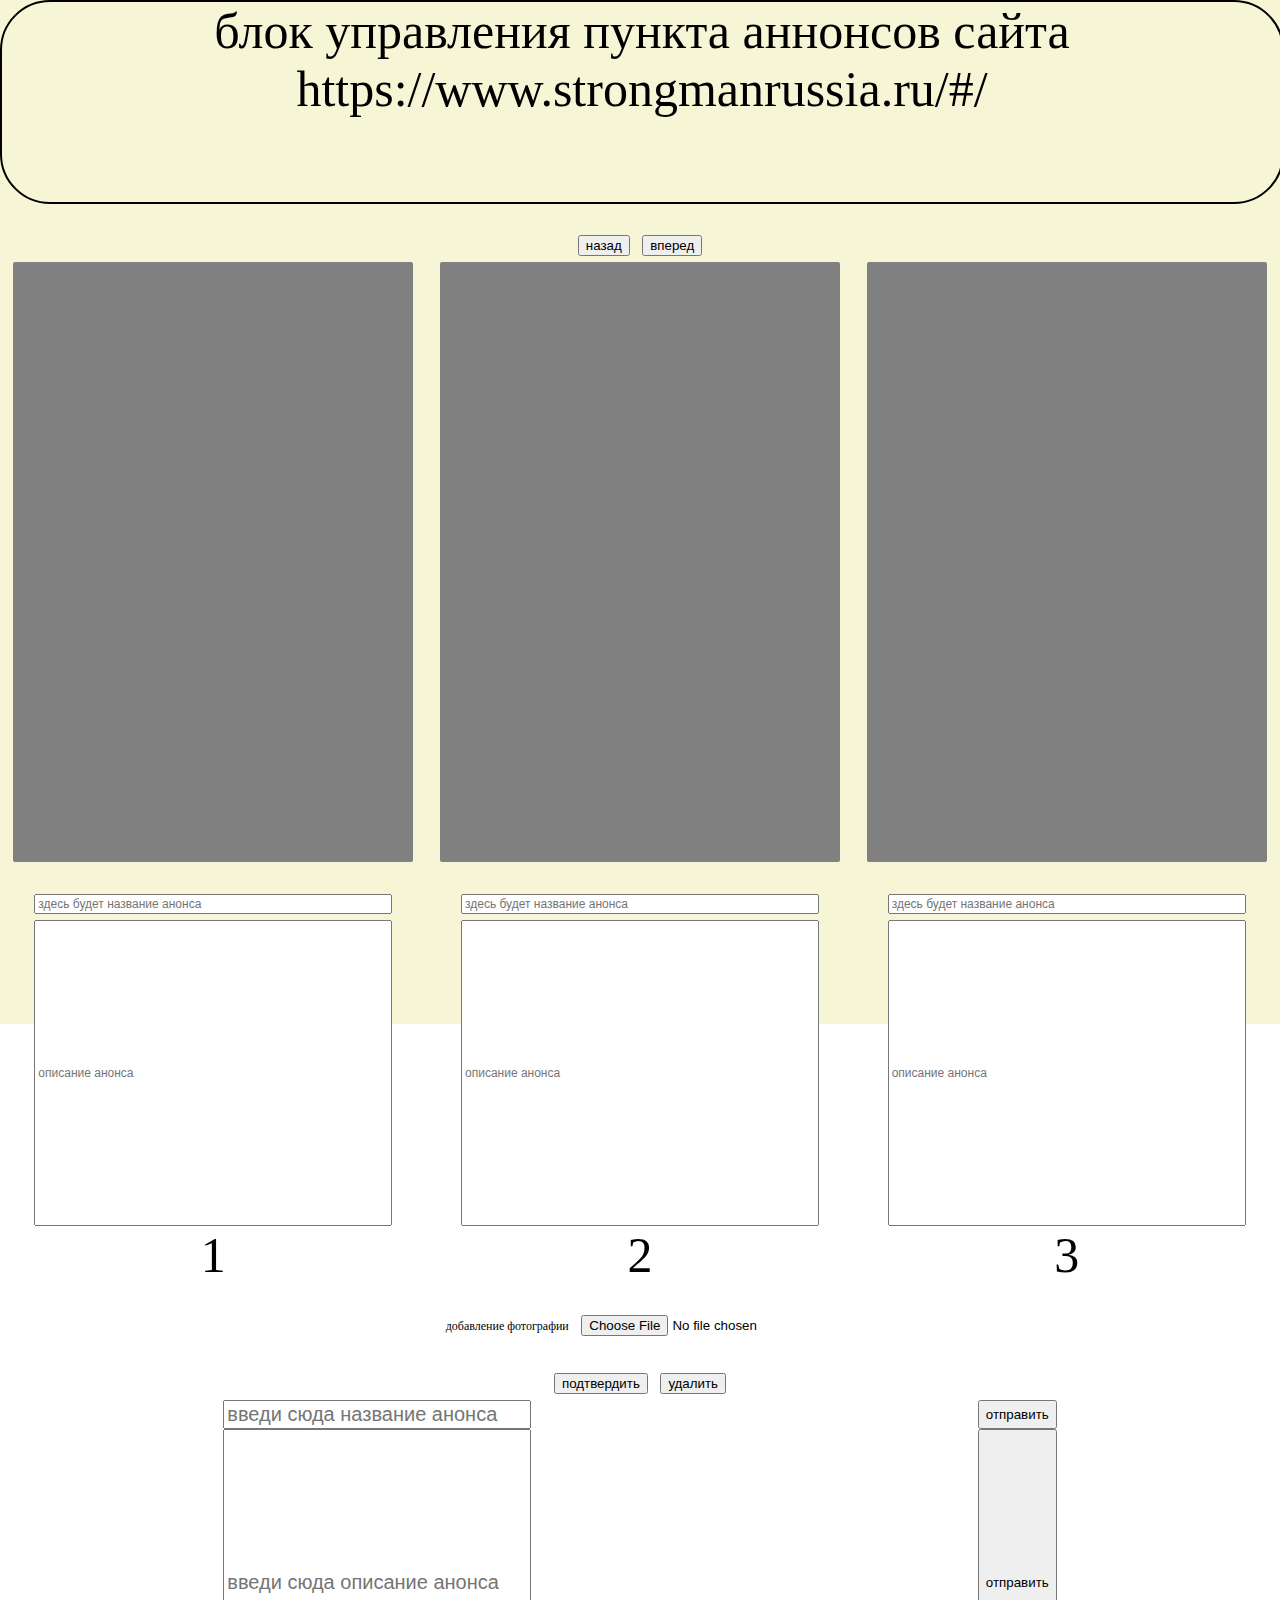
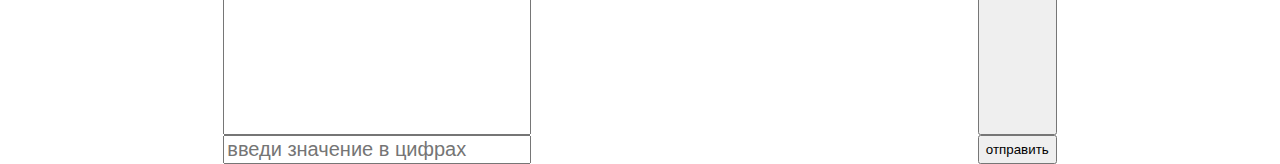
==== annoncement.html @ ea1c4bb1 "сверстал страницу для управления блоками логотипов также страницу для управление блоком анонсов" ====
<!DOCTYPE html>
<html lang="en">
<head>
    <meta charset="UTF-8">
    <meta name="viewport" content="width=device-width, initial-scale=1.0">
    <link rel="stylesheet" href="styles_pack/index_style.css">
    <link href="https://cdn.jsdelivr.net/npm/bootstrap@5.0.0-beta1/dist/css/bootstrap.min.css" rel="stylesheet" integrity="sha384-giJF6kkoqNQ00vy+HMDP7azOuL0xtbfIcaT9wjKHr8RbDVddVHyTfAAsrekwKmP1" crossorigin="anonymous">
    <script src="https://cdn.jsdelivr.net/npm/bootstrap@5.0.0-beta1/dist/js/bootstrap.bundle.min.js" integrity="sha384-ygbV9kiqUc6oa4msXn9868pTtWMgiQaeYH7/t7LECLbyPA2x65Kgf80OJFdroafW" crossorigin="anonymous"></script>

    <title>announcement_page_administrative</title>
</head>
<body>
<div class="main_block"> <!-- главный блок обертка для всей страницы (( --> 
<div class="header_space"></div>
<div class="block_header">блок управления пункта аннонсов сайта https://www.strongmanrussia.ru/#/</div>
<button type="button" class="btn btn-danger">назад</button> <!-- кнопка назад -->
<button type="button" class="btn btn-danger">вперед</button> <!-- кнопка вперед -->
<div class="blocks_for_image_covers"> <!-- коробка для блоков изображений анонсов (( -->
<div class="block_for_image_cover"> <!-- коробка для блока картинки с нумерованной цифрой порядковой (( -->
    <div class="cover_image_announcement"></div>
    <input type="text" placeholder="здесь будет название анонса" readonly style="font-size:12px ; width: 350px;">
    <input type="text" placeholder="описание анонса" readonly style="font-size:12px ; width: 350px; height: 300px;">
    <p>1</p>
</div> <!-- коробка для блока картинки с нумерованной цифрой порядковой )) -->
<div class="block_for_image_cover"> <!-- коробка для блока картинки с нумерованной цифрой порядковой (( -->
    <div class="cover_image_announcement"></div>
    <input type="text" placeholder="здесь будет название анонса" readonly style="font-size:12px ; width: 350px;">
    <input type="text" placeholder="описание анонса" readonly style="font-size:12px ; width: 350px; height: 300px;">
    <p>2</p>
    
</div> <!-- коробка для блока картинки с нумерованной цифрой порядковой )) -->
<div class="block_for_image_cover"> <!-- коробка для блока картинки с нумерованной цифрой порядковой (( -->
    <div class="cover_image_announcement"></div>
    <input type="text" placeholder="здесь будет название анонса" readonly style="font-size:12px ; width: 350px;">
    <input type="text" placeholder="описание анонса" readonly style="font-size:12px ; width: 350px; height: 300px;">
    <p>3</p>
</div> <!-- коробка для блока картинки с нумерованной цифрой порядковой )) -->
</div> <!-- коробка для блоков изображений анонсов )) -->
<div class="buttons_add_delete"> <!-- коробка блоков для кнопок добавить удалить (( -->
    <div class="mb-3">
    <label for="formFile" class="form-label">добавление фотографии</label>
    <input class="form-control" type="file" id="formFile">
    </div>
    <button type="button" class="btn btn-danger">подтвердить</button> <!-- кнопка подтвердить -->
    <button type="button" class="btn btn-danger">удалить</button> <!-- кнопка удалить -->
    </div> <!-- коробка блоков для кнопок добавить удалить )) -->
    <div class="announcetitle_and_submitbutton"> <!-- коробка для наименования анонса и кнопки подтвердить (( -->
    <input type="text" placeholder="введи сюда название анонса" class="input_title_text" style="width: 300px;"> <!-- пол ввода наименования анонса -->
    <button type="button" class="btn btn-danger">отправить</button> <!-- подтвердить -->
    </div> <!-- коробка для описания анонса и кнопки подтвердить )) -->
    <div class="announcementdescribtion_and_submitbutton" style="display:flex;"> <!-- коробка для наименования анонса и кнопки подтвердить (( -->
    <input type="text" placeholder="введи сюда описание анонса" class="input_title_text" style="width: 300px; height:300px;"> <!-- пол ввода наименования анонса -->
    <button type="button" class="btn btn-danger">отправить</button> <!-- подтвердить -->
    </div> <!-- коробка для ввода колличества символов и кнопки подтвердить )) -->
    <div class="size_max_min_regulation" style="display:flex;"> <!-- коробка для наименования анонса и кнопки подтвердить (( -->
    <input type="text" placeholder="введи значение в цифрах" class="input_title_text" style="width: 300px;"> <!-- пол ввода наименования анонса -->
    <button type="button" class="btn btn-danger">отправить</button> <!-- подтвердить -->
    </div> <!-- коробка для описания анонса и кнопки подтвердить )) -->
    </div> <!-- конец обертки главного блока )) -->
</body>
</html>
---- styles_pack/index_style.css ----
* {
    margin:0px auto;
}
.main_block {
    width: 1280px;
    height:1024px;
    background-color: #f6f6d7;
    text-align: center;
    font-size: 50px;
 
}
.block_header {
    width: 100%;
    height: 200px;
    border-radius: 50px;
    border:2px solid black;
 
}
.figure {
    width: 200px;
    height: 200px;
}
.form-label {
    font-size:12px;
}
.card-group {
    width: 500px;
    height: 100%;
}

.card-img-top {
    width: auto;
    height: auto;
}
.card {
    width: 500px;   
}
.url_company {
    width:300px;
}
.card-img-anonc {
    width: 500px;
    height: 200px;
}
.cover_image_announcement {
    width: 400px;
    height: 600px;
    background-color: grey;
    border-radius: 2px;
}
.blocks_for_image_covers {
    display: flex;
}
.input_title_text {
    font-size:20px;
    
}
.announcetitle_and_submitbutton {
    display:flex;
}
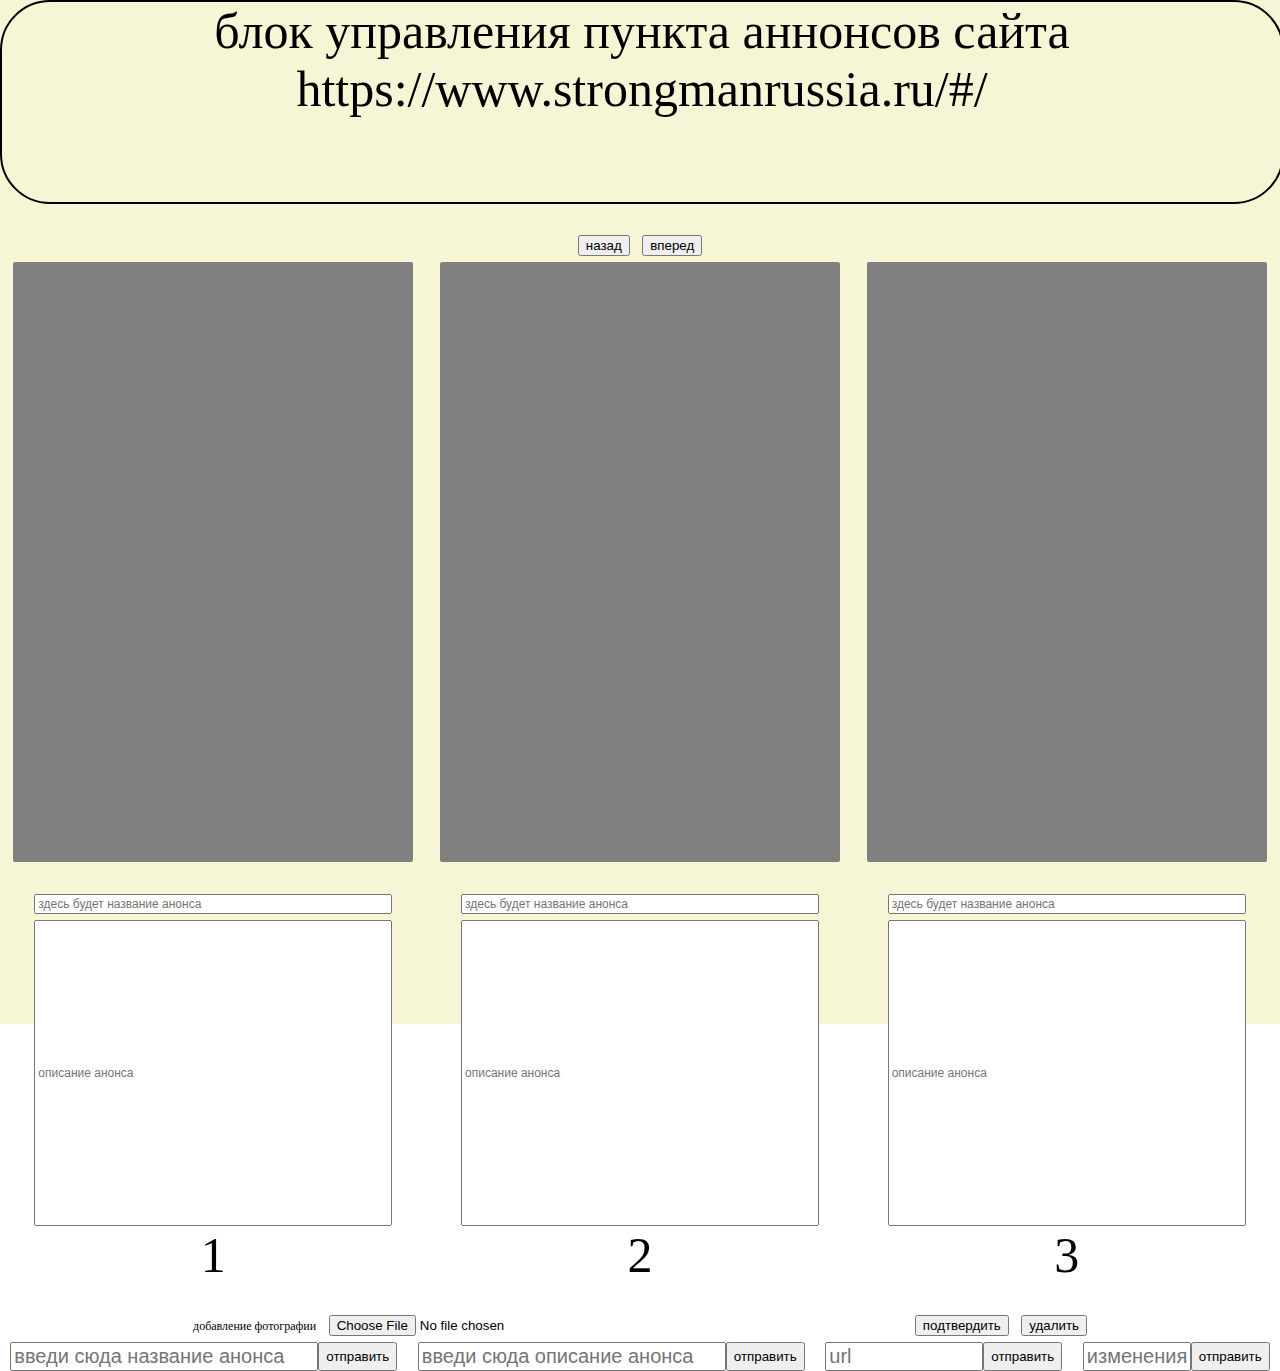
==== commit ba2837e4: "подкорректированы меню управления в некоторых страницах" ====
--- a/annoncement.html
+++ b/annoncement.html
@@ -19,43 +19,50 @@
 <div class="block_for_image_cover"> <!-- коробка для блока картинки с нумерованной цифрой порядковой (( -->
     <div class="cover_image_announcement"></div>
     <input type="text" placeholder="здесь будет название анонса" readonly style="font-size:12px ; width: 350px;">
-    <input type="text" placeholder="описание анонса" readonly style="font-size:12px ; width: 350px; height: 300px;">
-    <p>1</p>
+<input type="text" placeholder="описание анонса" readonly style="font-size:12px ; width: 350px; height: 300px;">
+<p>1</p>
 </div> <!-- коробка для блока картинки с нумерованной цифрой порядковой )) -->
 <div class="block_for_image_cover"> <!-- коробка для блока картинки с нумерованной цифрой порядковой (( -->
-    <div class="cover_image_announcement"></div>
-    <input type="text" placeholder="здесь будет название анонса" readonly style="font-size:12px ; width: 350px;">
-    <input type="text" placeholder="описание анонса" readonly style="font-size:12px ; width: 350px; height: 300px;">
-    <p>2</p>
-    
+<div class="cover_image_announcement"></div>
+<input type="text" placeholder="здесь будет название анонса" readonly style="font-size:12px ; width: 350px;">
+<input type="text" placeholder="описание анонса" readonly style="font-size:12px ; width: 350px; height: 300px;">
+<p>2</p>
 </div> <!-- коробка для блока картинки с нумерованной цифрой порядковой )) -->
 <div class="block_for_image_cover"> <!-- коробка для блока картинки с нумерованной цифрой порядковой (( -->
-    <div class="cover_image_announcement"></div>
-    <input type="text" placeholder="здесь будет название анонса" readonly style="font-size:12px ; width: 350px;">
-    <input type="text" placeholder="описание анонса" readonly style="font-size:12px ; width: 350px; height: 300px;">
-    <p>3</p>
+<div class="cover_image_announcement"></div>
+<input type="text" placeholder="здесь будет название анонса" readonly style="font-size:12px ; width: 350px;">
+<input type="text" placeholder="описание анонса" readonly style="font-size:12px ; width: 350px; height: 300px;">
+<p>3</p>
 </div> <!-- коробка для блока картинки с нумерованной цифрой порядковой )) -->
 </div> <!-- коробка для блоков изображений анонсов )) -->
-<div class="buttons_add_delete"> <!-- коробка блоков для кнопок добавить удалить (( -->
-    <div class="mb-3">
-    <label for="formFile" class="form-label">добавление фотографии</label>
-    <input class="form-control" type="file" id="formFile">
-    </div>
-    <button type="button" class="btn btn-danger">подтвердить</button> <!-- кнопка подтвердить -->
-    <button type="button" class="btn btn-danger">удалить</button> <!-- кнопка удалить -->
-    </div> <!-- коробка блоков для кнопок добавить удалить )) -->
-    <div class="announcetitle_and_submitbutton"> <!-- коробка для наименования анонса и кнопки подтвердить (( -->
-    <input type="text" placeholder="введи сюда название анонса" class="input_title_text" style="width: 300px;"> <!-- пол ввода наименования анонса -->
-    <button type="button" class="btn btn-danger">отправить</button> <!-- подтвердить -->
-    </div> <!-- коробка для описания анонса и кнопки подтвердить )) -->
-    <div class="announcementdescribtion_and_submitbutton" style="display:flex;"> <!-- коробка для наименования анонса и кнопки подтвердить (( -->
-    <input type="text" placeholder="введи сюда описание анонса" class="input_title_text" style="width: 300px; height:300px;"> <!-- пол ввода наименования анонса -->
-    <button type="button" class="btn btn-danger">отправить</button> <!-- подтвердить -->
-    </div> <!-- коробка для ввода колличества символов и кнопки подтвердить )) -->
-    <div class="size_max_min_regulation" style="display:flex;"> <!-- коробка для наименования анонса и кнопки подтвердить (( -->
-    <input type="text" placeholder="введи значение в цифрах" class="input_title_text" style="width: 300px;"> <!-- пол ввода наименования анонса -->
-    <button type="button" class="btn btn-danger">отправить</button> <!-- подтвердить -->
-    </div> <!-- коробка для описания анонса и кнопки подтвердить )) -->
-    </div> <!-- конец обертки главного блока )) -->
+<div class="buttons_add_delete" style="display: flex;" ><!-- коробка блоков для кнопок добавить удалить ((   -->
+<div class="mb-3">
+<label for="formFile" class="form-label">добавление фотографии</label>
+<input class="form-control" type="file" id="formFile" style="width: 200px;">
+</div>  
+<div class="buttons_submit_delete"> <!-- коробка для кнопок подтвердить и удалить (( -->
+<button type="button" class="btn btn-danger">подтвердить</button> <!-- кнопка подтвердить -->
+<button type="button" class="btn btn-danger">удалить</button> <!-- кнопка удалить -->
+</div> <!-- коробка для кнопок подтвердить и удалить )) -->
+</div> <!-- коробка блоков для кнопок добавить удалить   )) -->
+<div class="box_for_2level_rule" style="display: flex;"> <!-- коробки для других блоков управления 2 линии (( -->
+<div class="announcetitle_and_submitbutton"> <!-- коробка для наименования анонса и кнопки подтвердить (( -->
+<input type="text" placeholder="введи сюда название анонса" class="input_title_text" style="width: 300px;"> <!-- пол ввода наименования анонса -->
+<button type="button" class="btn btn-danger">отправить</button> <!-- подтвердить -->
+</div> <!-- коробка для описания анонса и кнопки подтвердить )) -->
+<div class="announcementdescribtion_and_submitbutton" style="display:flex;"> <!-- коробка для наименования анонса и кнопки подтвердить (( -->
+<input type="text" placeholder="введи сюда описание анонса" class="input_title_text" style="width: 300px;"> <!-- пол ввода наименования анонса -->
+<button type="button" class="btn btn-danger">отправить</button> <!-- подтвердить -->
+</div> <!-- коробка для формы добавления url ссылки )) -->
+<div class="size_max_min_regulation" style="display:flex;"> <!-- коробка для добавления ссылки к анонсу (( -->
+<input type="text" placeholder="url" class="input_title_text" style="width: 150px;"> <!-- пол ввода наименования анонса -->
+<button type="button" class="btn btn-danger">отправить</button> <!-- подтвердить -->
+</div> <!-- коробка для формы добавления url ссылки )) -->
+<div class="size_max_min_regulation" style="display:flex;"> <!-- коробка для наименования анонса и кнопки подтвердить (( -->
+<input type="text" placeholder="изменения длины текста" class="input_title_text" style="width: 100px;"> <!-- пол ввода наименования анонса -->
+<button type="button" class="btn btn-danger">отправить</button> <!-- подтвердить -->
+</div> <!-- коробка для формы изменения колличества символов в тексте )) -->
+</div> <!-- коробки для других блоков управления 2 линии )) -->
+</div> <!-- конец обертки главного блока )) -->
 </body>
 </html>--- a/styles_pack/index_style.css
+++ b/styles_pack/index_style.css
@@ -24,7 +24,7 @@
     font-size:12px;
 }
 .card-group {
-    width: 500px;
+    width: 900px;
     height: 100%;
 }
 
@@ -48,6 +48,12 @@
     background-color: grey;
     border-radius: 2px;
 }
+.cover_image_news {
+    width: 400px;
+    height: 400px;
+    background-color: grey;
+    border-radius: 2px;
+}
 .blocks_for_image_covers {
     display: flex;
 }
@@ -58,3 +64,33 @@
 .announcetitle_and_submitbutton {
     display:flex;
 }
+.cover_protocol_image {
+width:300px;
+height:400px;
+background-color: grey;
+border-radius: 2px;
+color:#FF7C1f;
+font-size: 12px;   
+}
+.protocol_image_stats {
+width: 400px;
+height: 300px;
+background-color:#067EED;
+border-radius: 2px;
+font-size: 12px;
+}
+.protocols_images_block {
+display: flex;
+}
+.logo_image {
+width: 200px;
+height: 200px;
+background-color: grey;
+}
+.active_logo_image {
+-webkit-box-shadow: -2px 12px 10px -5px rgba(0, 0, 0, 0.8);
+-moz-box-shadow: -2px 12px 10px -5px rgba(0, 0, 0, 0.8);
+box-shadow: -2px 12px 10px -5px rgba(0, 0, 0, 0.8);
+font-size:20px;
+background-color: grey;
+}